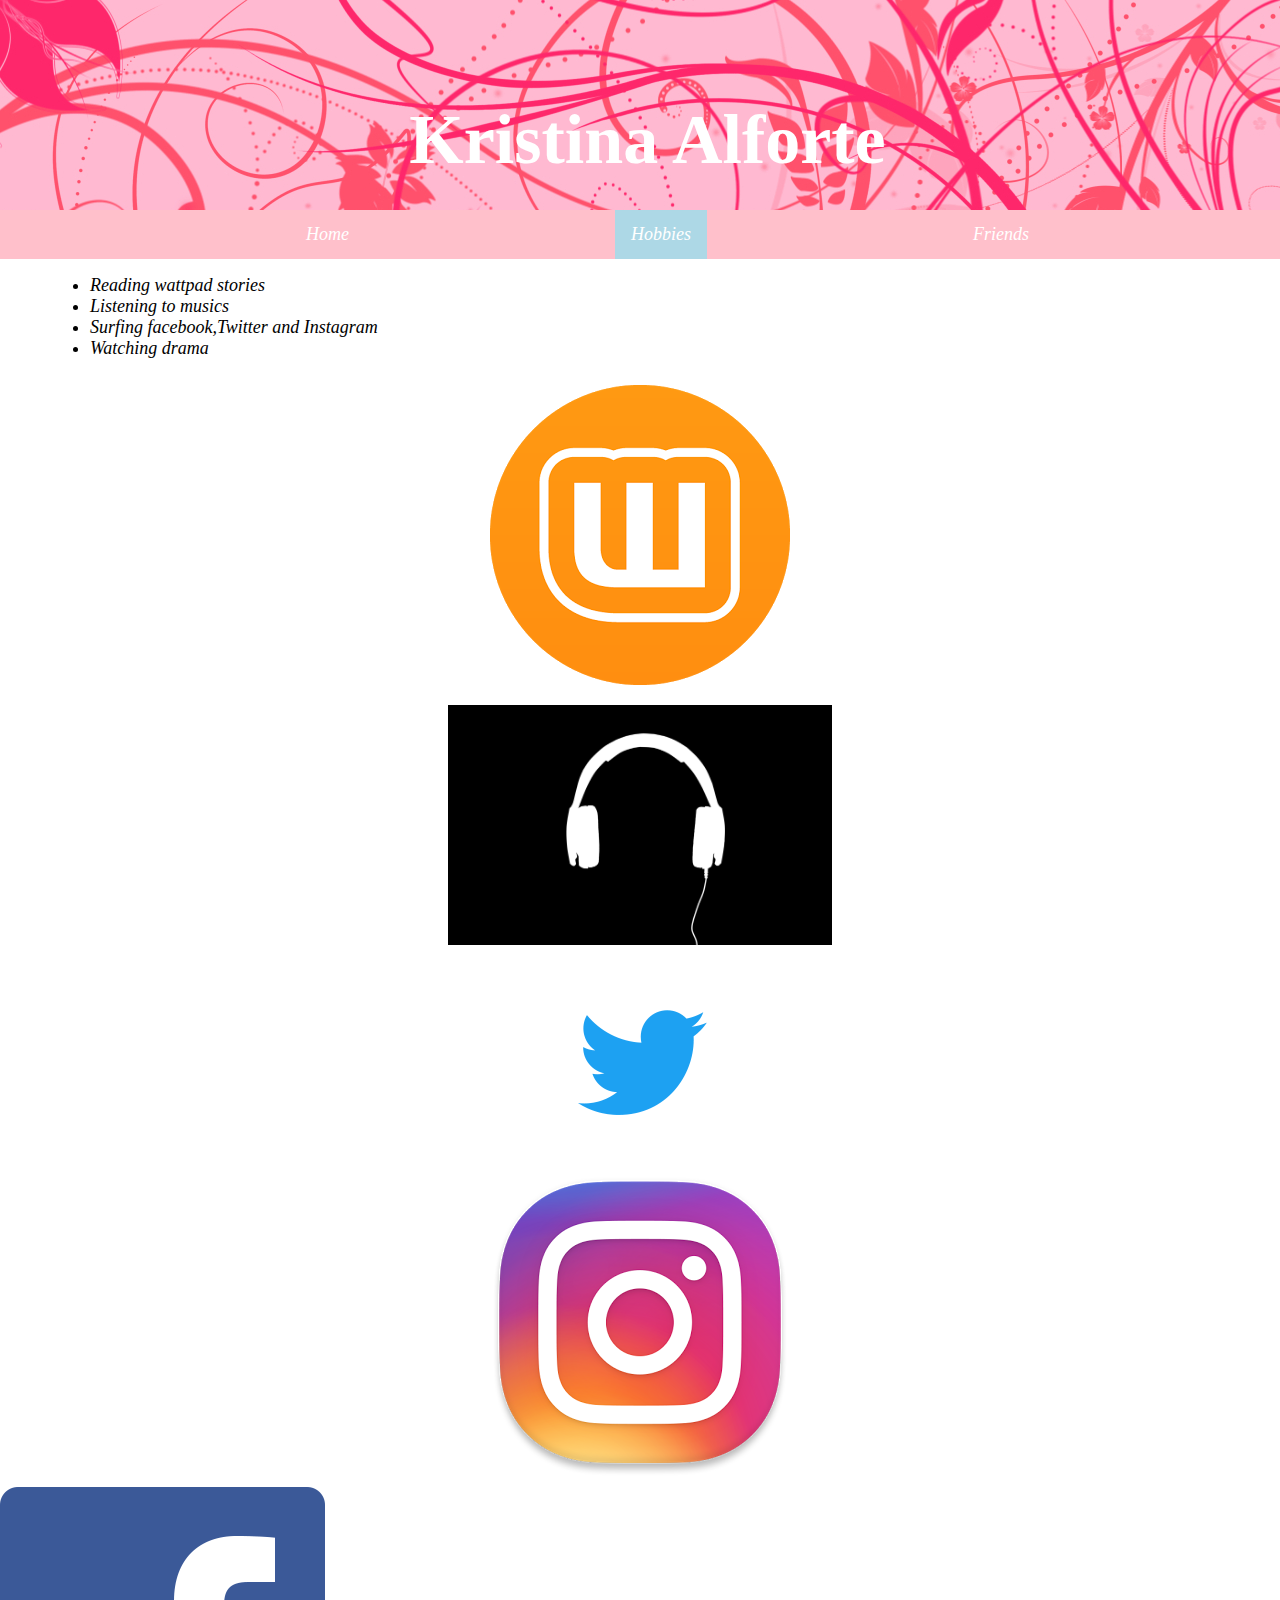
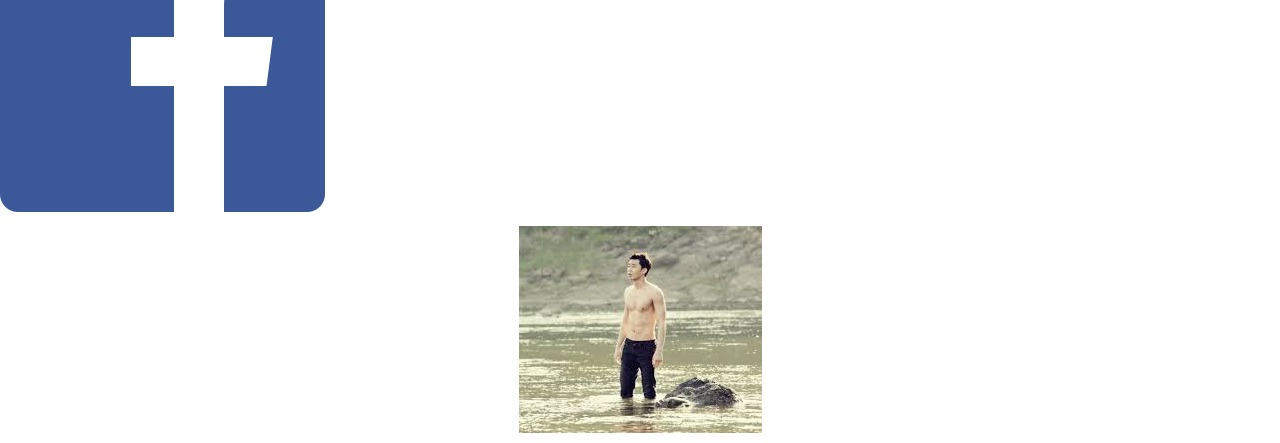
==== Page2.html @ 3ae5a83e "Add files via upload" ====
<!DOCTYPE html>
<html>
<head>
<link href="style.css" type="text/css" rel="stylesheet">
<Title> Kristina Alforte </Title>
</head>
<body>
	<header>
	<nav>
	<h1>
	<a id="title" href="index.html">Kristina Alforte</a>
	</h1>
<ul>
	<li><a href="index.html">Home</a></li>
	<li><a class="active" href="Page2.html">Hobbies</a></li>
	<li><a href="Page3.html">Friends</a></li>
</ul>
</nav>
</header>
<ul>
	<li>Reading wattpad stories</li>
	<li>Listening to musics</li>
	<li>Surfing facebook,Twitter and Instagram</li>
	<li>Watching drama</li>
</ul>
	<img id="Hobbies" src="/11.png"
alt="Load Failed">
	<img width=30% id="Hobbies" src="/22.jpg"
alt="Load Failed">
	<img id="Hobbies2" src="/66.png"
alt="Load Failed">
	<img id="Hobbies2" src="/33.png"
alt="Load Failed">
	<img id="Hobbies4" src="/44.png"
alt="Load Failed">
	<img id="Hobbies2" src="/55.jpg"
alt="Load Failed">
	
</body>
</html>
---- style.css ----
body {
	margin: 0;
	margin-left: 0; 
}

header{
	color: white;
	margin: 0;
}

header h1 {
	margin: 0;
	text-align: center;
	background-image: url("header.gif");
	height:100px;
	padding: 100px 0px 10px 15px;
}

header a {
	color: white;
    text-decoration: none;
	margin:0 auto;
}

#title{
	font-size:70px;
}

#Me {
	color:black;
}

div p {
     background-color:lightblue;
     width:200px;
     padding:25px;
     border:10px solid black;
     float: left;
     margin-left: 10px;
}


nav ul {
    list-style-type: none;
    margin: 0 auto;
    overflow: hidden;
    background-color: pink;
}

nav li {
    float: left;
    margin: auto;
    padding: 0px 0px 0px 250px;
}

nav li a {
    display: inline-block;
    color: white;
    text-align: center;
    padding: 14px 16px;
    text-decoration: none;
}

nav li a:hover:not(.active) {
    background-color: gray;
}

nav .active {
    background-color:lightblue;
}

#selfies {
	display: block;
	margin-left: auto;
	margin-right: auto;
	padding: 10px 10px 10px 10px;
}

li {
	font-size:18px;
	font-style:italic;
}

#selfies1 {
	margin-left: 20px;
	margin-top: 10px;
}

p {
text-align: center;
}

ul {
margin-left: 50px;
}

#Hobbies {
	display: block;
	margin-left: auto;
	margin-right: auto;
	padding: 10px 10px 10px 10px;
}

#Hobbies2 {
	display: block;
	margin-left: auto;
	margin-right: auto;
	padding: 10px 10px 10px 10px;
}
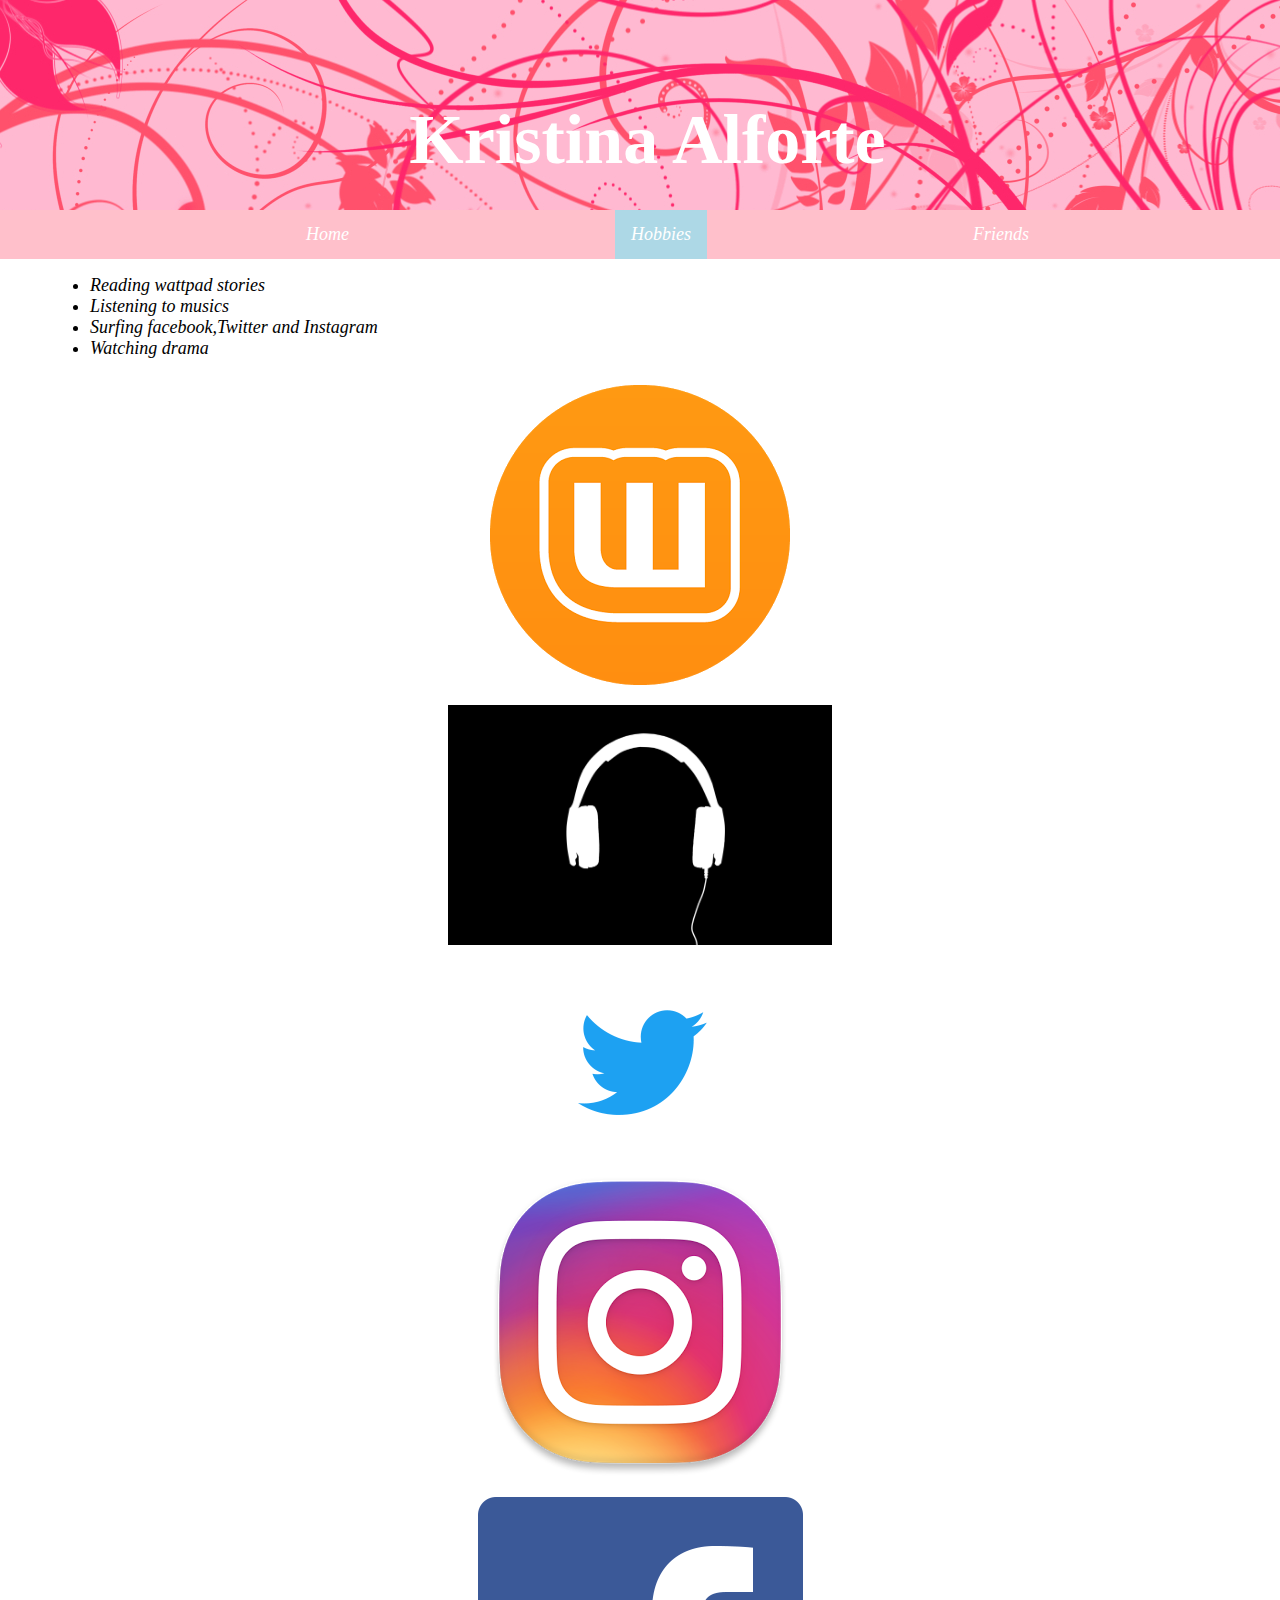
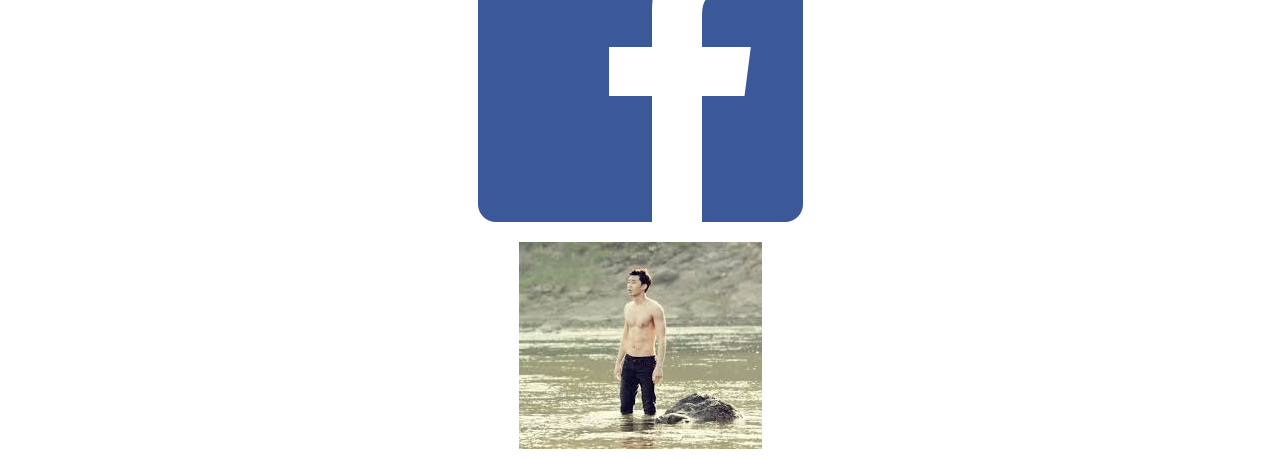
==== commit 54028f59: "Update Page2.html" ====
--- a/Page2.html
+++ b/Page2.html
@@ -23,18 +23,18 @@
 	<li>Surfing facebook,Twitter and Instagram</li>
 	<li>Watching drama</li>
 </ul>
-	<img id="Hobbies" src="/11.png"
+	<img id="Hobbies" src="11.png"
 alt="Load Failed">
-	<img width=30% id="Hobbies" src="/22.jpg"
+	<img width=30% id="Hobbies" src="22.jpg"
 alt="Load Failed">
-	<img id="Hobbies2" src="/66.png"
+	<img id="Hobbies2" src="66.png"
 alt="Load Failed">
-	<img id="Hobbies2" src="/33.png"
+	<img id="Hobbies2" src="33.png"
 alt="Load Failed">
-	<img id="Hobbies4" src="/44.png"
+	<img id="Hobbies2" src="44.png"
 alt="Load Failed">
-	<img id="Hobbies2" src="/55.jpg"
+	<img id="Hobbies2" src="55.jpg"
 alt="Load Failed">
 	
 </body>
-</html>+</html>
